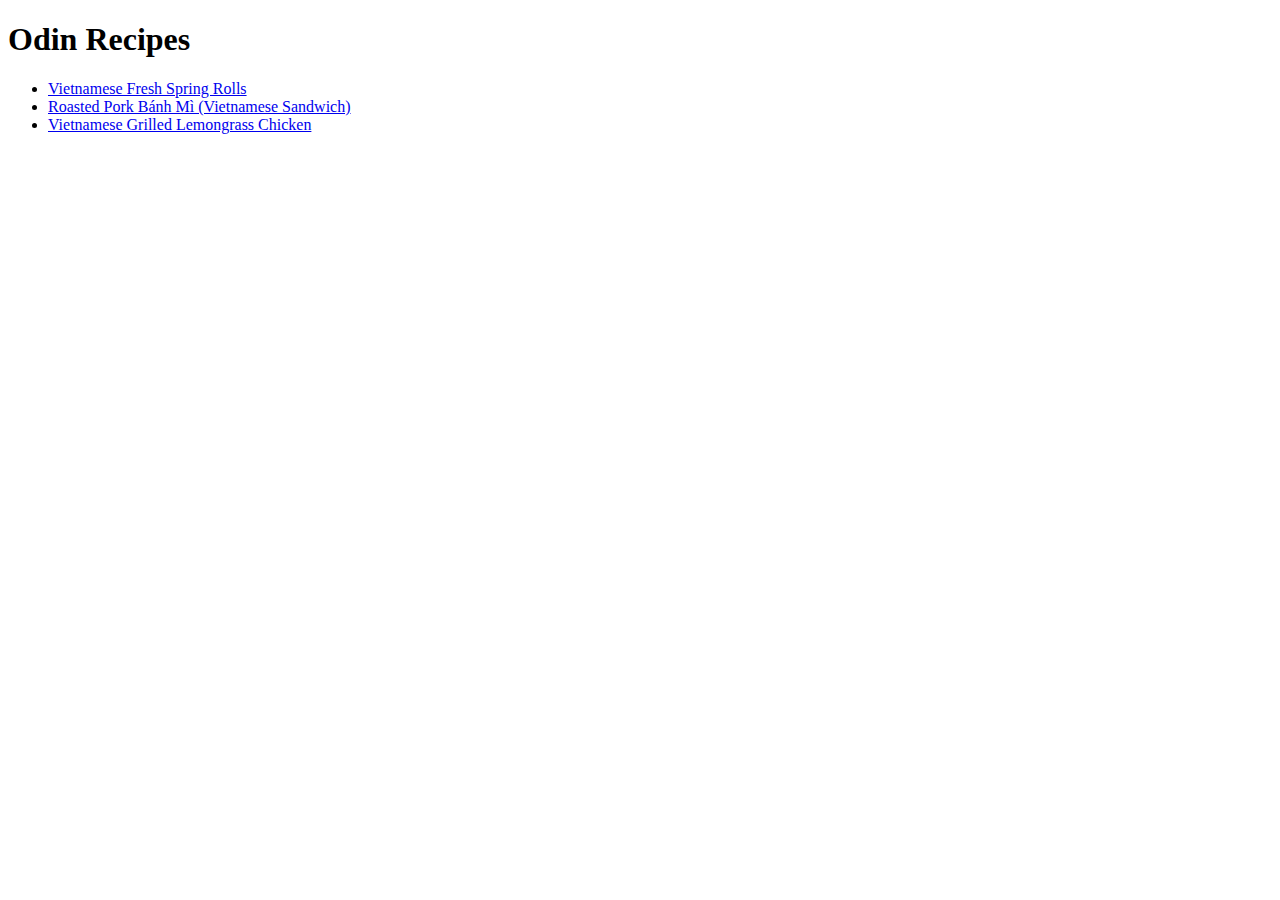
==== index.html @ 003f04e4 "Build a basic recipe website with HTML" ====
<!DOCTYPE html>
<html lang="en">

<head>
    <meta charset="utf-8">
    <title>Project: Recipes</title>
</head>

<body>
    <h1>Odin Recipes</h1>
    <ul>
        <li><a href="./recipes/springrolls.html">Vietnamese Fresh Spring Rolls</a></li>
        <li><a href="./recipes/sandwich.html">Roasted Pork Bánh Mì (Vietnamese Sandwich)</a></li>
        <li><a href="./recipes/lemongrasschicken.html">Vietnamese Grilled Lemongrass Chicken</a></li>
    </ul>
</body>

</html>
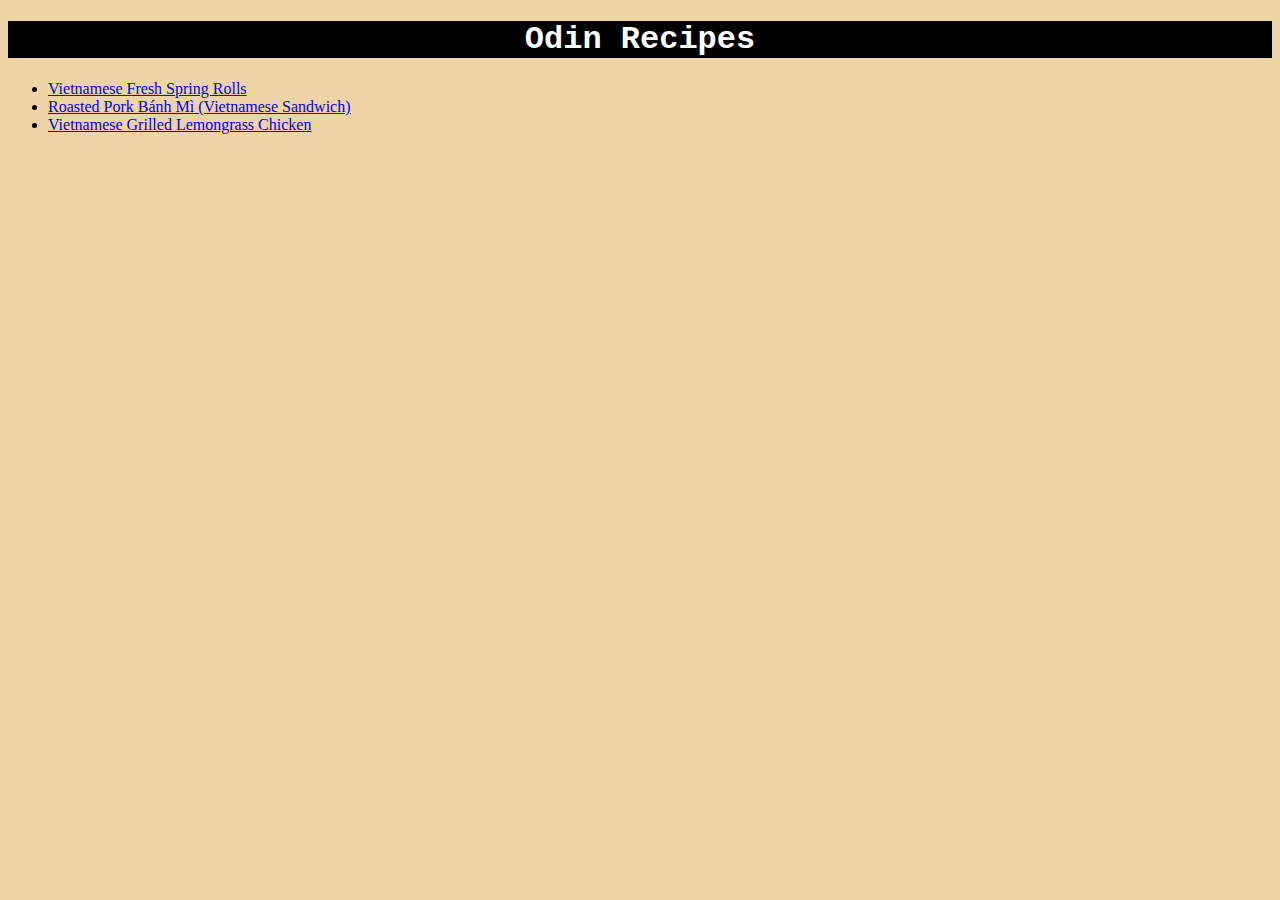
==== commit c00e1765: "Add CSS to index.html for practice" ====
--- a/index.html
+++ b/index.html
@@ -4,6 +4,7 @@
 <head>
     <meta charset="utf-8">
     <title>Project: Recipes</title>
+    <link href="styles.css" rel="stylesheet">
 </head>
 
 <body>
--- a/styles.css
+++ b/styles.css
@@ -0,0 +1,14 @@
+h1 {
+    background-color: black;
+    color: white;
+    text-align: center;
+    font-family: "Courier New","Times New Roman",sans-serif;
+}
+
+body {
+    background-color: rgb(236, 212, 165);
+}
+
+* {
+    font-family: 'Times New Roman', Arial, sans-serif;
+}